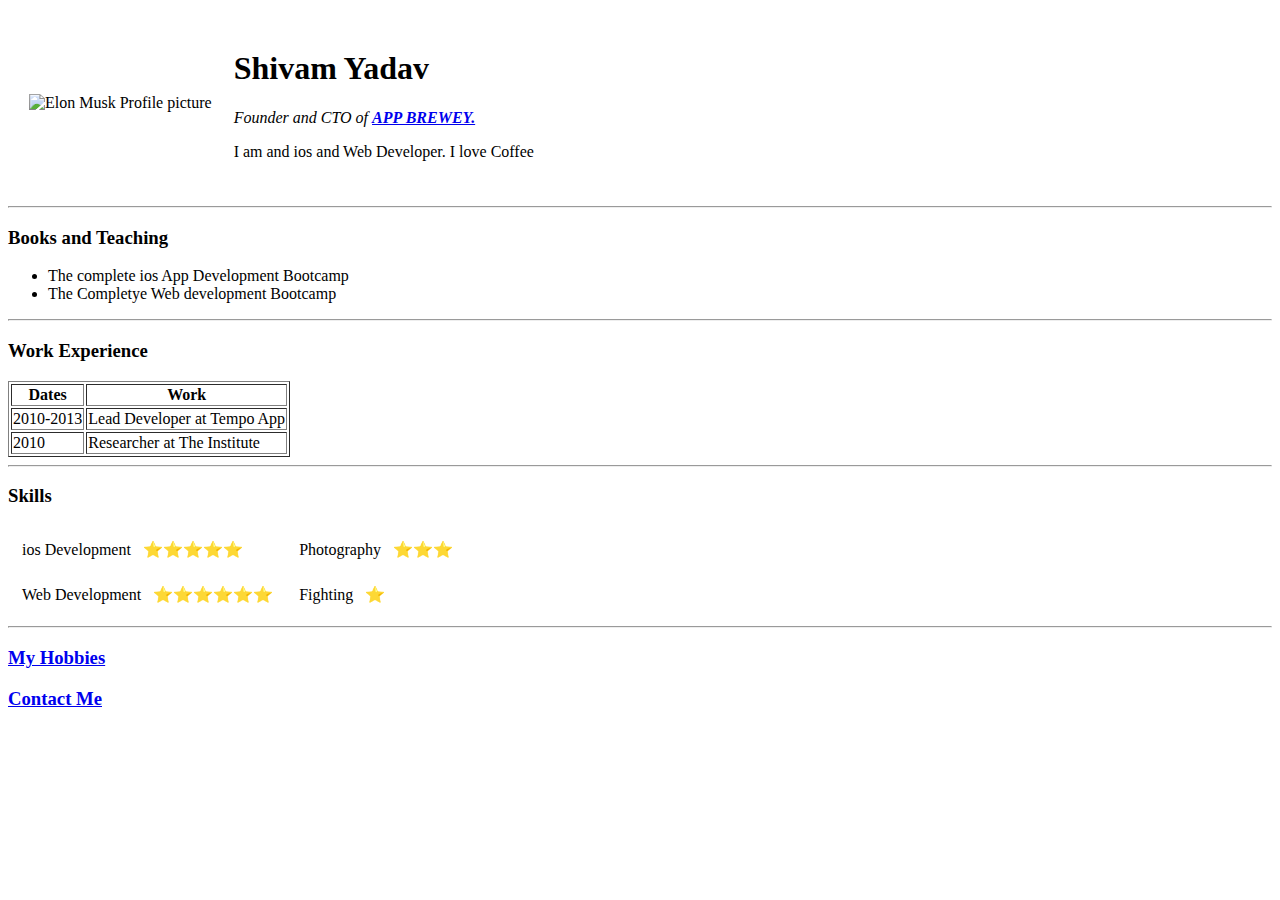
==== index.html @ f02a9dcc "Add initial CV website files" ====
<!DOCTYPE html>
<html lang="en">
<head>
    <meta charset="UTF-8">
    <meta http-equiv="X-UA-Compatible" content="IE=edge">
    <meta name="viewport" content="width=device-width, initial-scale=1.0">
    <title>Shivam's Personal Site</title>
</head>
<body>
    <table cellspacing="20">
        <tr>
            <td><img src="pictures/shivam.png" alt="Elon Musk Profile picture" height="300" width="300"></td>
            <td>
                <h1>Shivam Yadav</h1>
                <p><em>Founder and CTO of <strong><a href="https://www.appbrewery.co/">APP BREWEY.</a></strong></em></p>
    <p>I am and ios and Web Developer. I love Coffee</p>
            </td>
        </tr>
    </table>
    <hr>
    <h3>Books and Teaching</h3>
    <ul>
        <li>The complete ios App Development Bootcamp</li>
        <li>The Completye Web development Bootcamp</li>
    </ul>
    <hr>
    <h3>Work Experience</h3>
    <table border="1">
        <thead>
            <tr>
                <th>Dates</th>
                <th>Work</th>
            </tr>
        </thead>
        <tbody>
            <tr>
                <td>2010-2013</td>
                <td>Lead Developer at Tempo App</td>
            </tr>
            <tr>
                <td>2010</td>
                <td>Researcher at The Institute</td>
            </tr>
        </tbody>
        <tfoot>

        </tfoot>
        
    </table>
    <hr>

        <h3>Skills</h3>
        <table>
            <tr>
                <td>
                    <table cellspacing="10">
                        <tr>
                            <td>ios Development</td>
                            <td>⭐⭐⭐⭐⭐</td>
                        </tr>
                    </table>
                </td>
                <td>
                    <table cellspacing="10">
                        <tr>
                            <td>Photography</td>
                            <td>⭐⭐⭐</td>
                        </tr>
                    </table>
                </td>
            </tr>
            <tr>
                <td>
                    <table cellspacing="10">
                        <tr>
                            <td>Web Development</td>
                            <td>⭐⭐⭐⭐⭐⭐</td>
                        </tr>
                    </table>
                </td>
                <td>
                    <table cellspacing="10">
                        <tr>
                            <td>Fighting</td>
                            <td>⭐</td>
                        </tr>
                    </table>
                </td>
            </tr>
        </table>
        <hr>

    <h3>
        <a href="hobbies.html">My Hobbies</a>
    </h3>

    <h3><a href="contactme.html">Contact Me</a></h3>
</body>
</html>
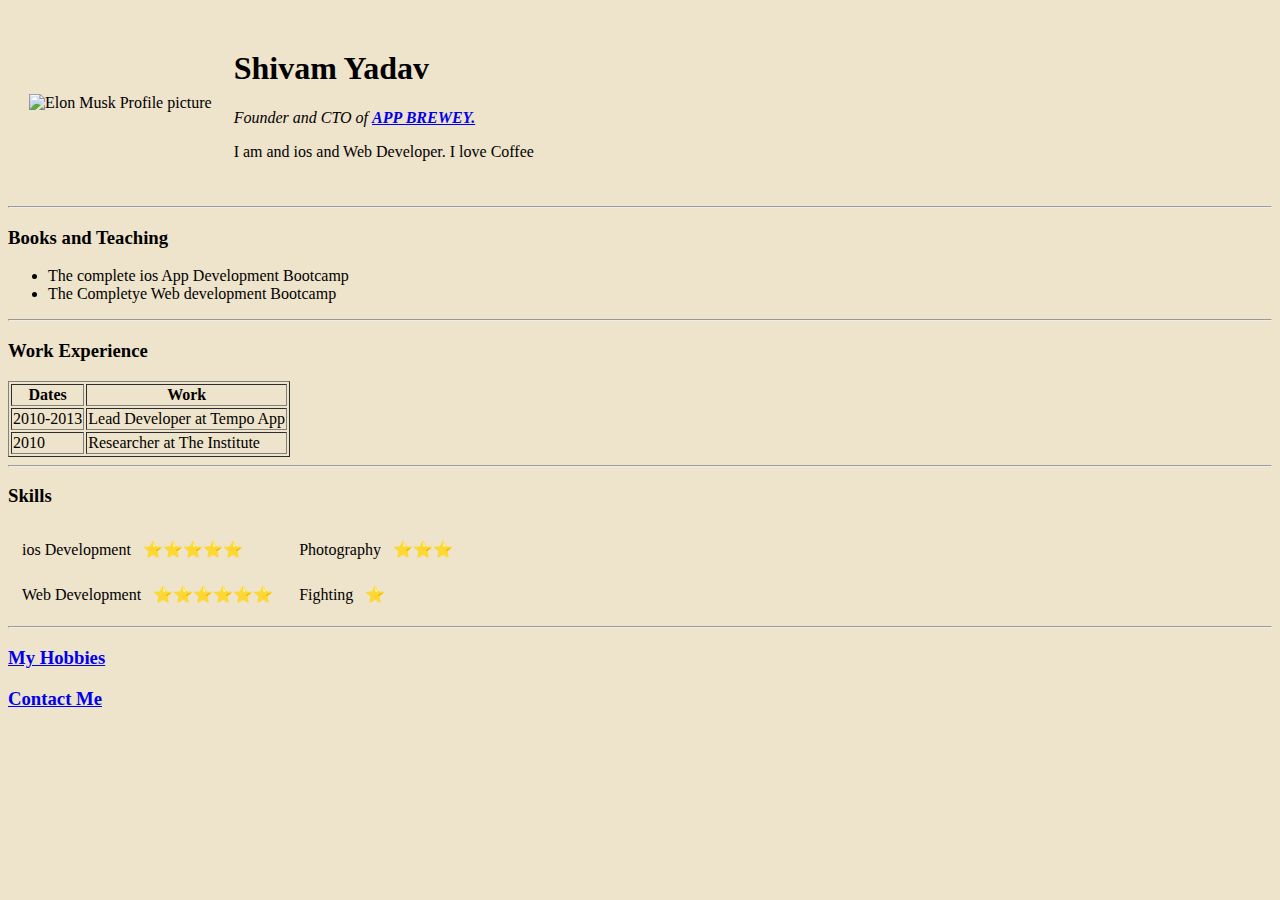
==== commit 4d7c9ec2: "Update index.html" ====
--- a/index.html
+++ b/index.html
@@ -6,7 +6,7 @@
     <meta name="viewport" content="width=device-width, initial-scale=1.0">
     <title>Shivam's Personal Site</title>
 </head>
-<body>
+<body style="background-color: #EEE3CB;">
     <table cellspacing="20">
         <tr>
             <td><img src="pictures/shivam.png" alt="Elon Musk Profile picture" height="300" width="300"></td>
@@ -96,4 +96,4 @@
 
     <h3><a href="contactme.html">Contact Me</a></h3>
 </body>
-</html>+</html>
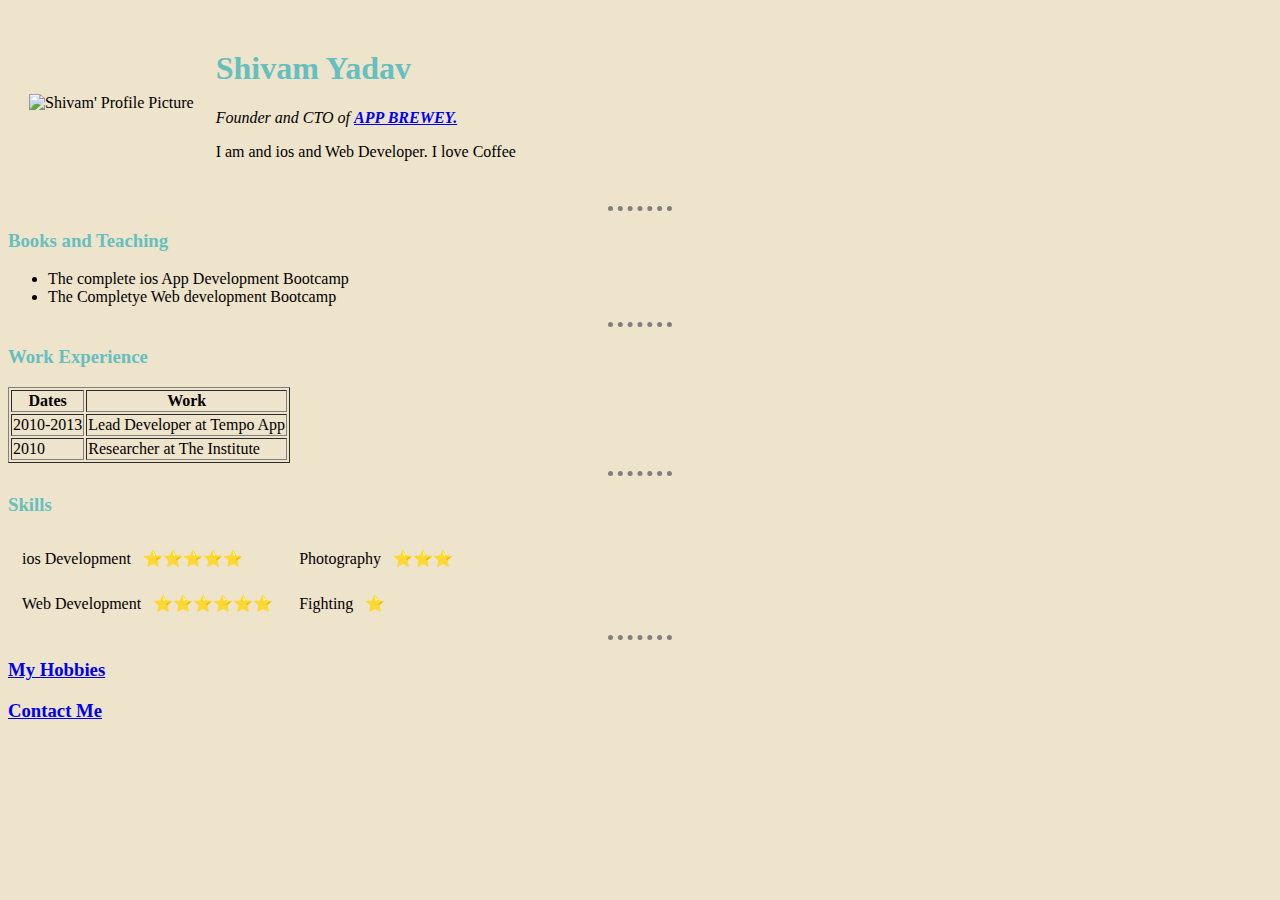
==== commit f020e6b1: "Add files via upload" ====
--- a/index.html
+++ b/index.html
@@ -5,11 +5,12 @@
     <meta http-equiv="X-UA-Compatible" content="IE=edge">
     <meta name="viewport" content="width=device-width, initial-scale=1.0">
     <title>Shivam's Personal Site</title>
+    <link rel="stylesheet" href="css/styles.css">
 </head>
-<body style="background-color: #EEE3CB;">
+<body>
     <table cellspacing="20">
         <tr>
-            <td><img src="pictures/shivam.png" alt="Elon Musk Profile picture" height="300" width="300"></td>
+            <td><img src="pictures/shivam.png" alt="Shivam' Profile Picture" height="200" width="200"></td>
             <td>
                 <h1>Shivam Yadav</h1>
                 <p><em>Founder and CTO of <strong><a href="https://www.appbrewery.co/">APP BREWEY.</a></strong></em></p>
@@ -96,4 +97,4 @@
 
     <h3><a href="contactme.html">Contact Me</a></h3>
 </body>
-</html>
+</html>--- a/css/styles.css
+++ b/css/styles.css
@@ -0,0 +1,21 @@
+body
+        {
+            background-color: #EEE3CB;  
+        }
+
+hr
+    {
+        border-color: grey;
+        border-style: none;
+        border-top-style: dotted;
+        border-width: 5px;
+        width: 5%;
+    }
+h1
+{
+    color: #66BFBF;
+}
+h3
+{
+    color: #66BFBF;
+}